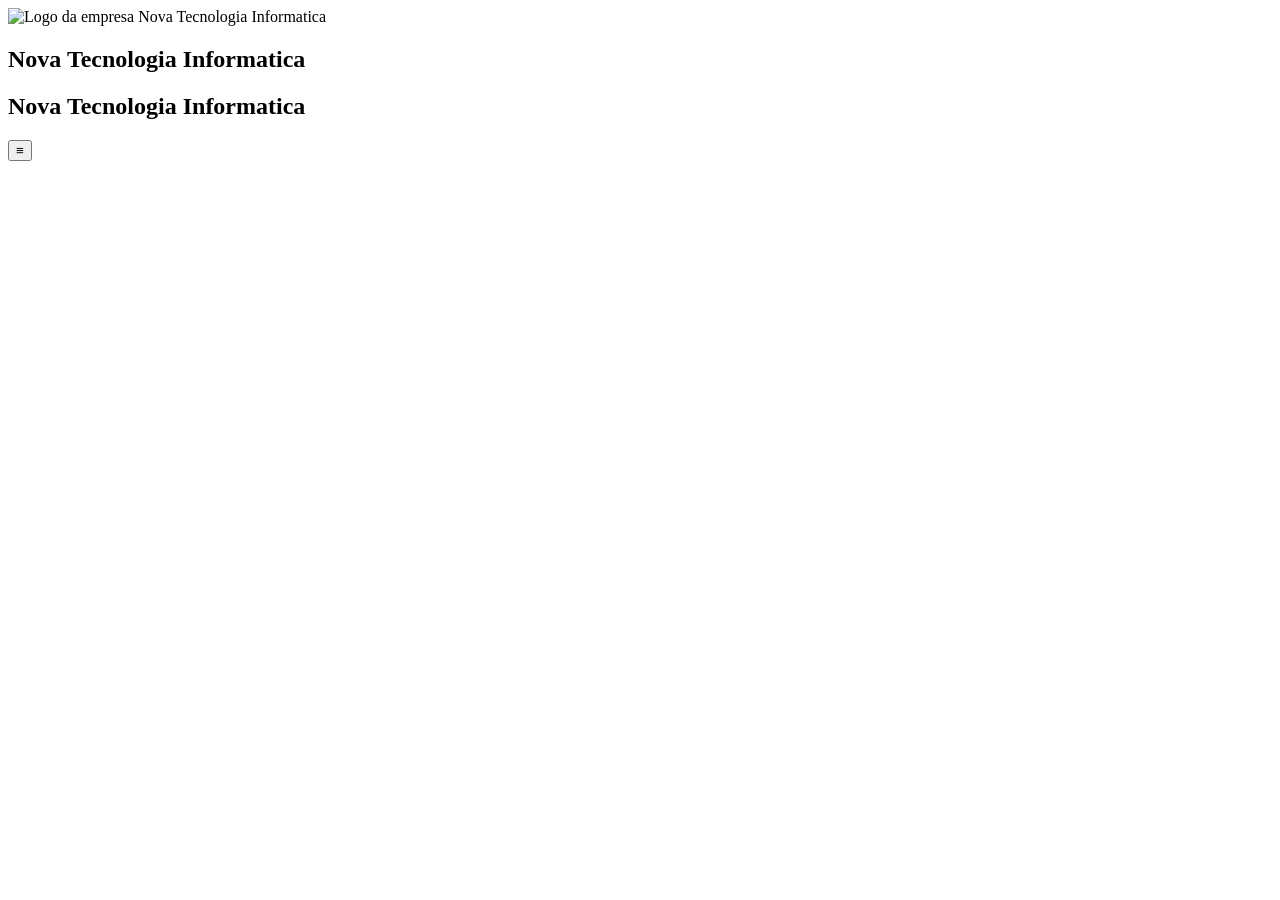
==== Projeto_NovaTecnologia/index.html @ 4cb66f89 "Criando um site" ====
<!DOCTYPE html>
<html lang="en">
<head>
    <meta charset="UTF-8">
    <meta name="viewport" content="width=device-width, initial-scale=1.0">
    <title>Nova Tecnologia Informatica</title>
    <link href="https://fonts.googleapis.com/css2?family=Poppins:wght@600&display=swap" rel="stylesheet">
    <link rel="stylesheet" href="css/style.css">
    <script defer src="js/menu.js"></script>
    <script defer src="js/carousel.js"></script>

</head>
<body>
    <!--Cabeçalho-->
    <header>
        <nav aria-label="Menu de navegação principal">
            <div class="logo">
                <img src="images/logo.png" alt="Logo da empresa Nova Tecnologia Informatica">
               </div>

                <div class="nome">
                    <h1>Nova Tecnologia Informatica</h1>
                </div>
                <div class="nome">
                    <h1>Nova Tecnologia Informatica</h1>
                </div>
                <button id="menu-toggle" class="menu-toggle" aria-label="Abrir menu">&#8801</button>
                <ul
    </header>
</body>
</html>
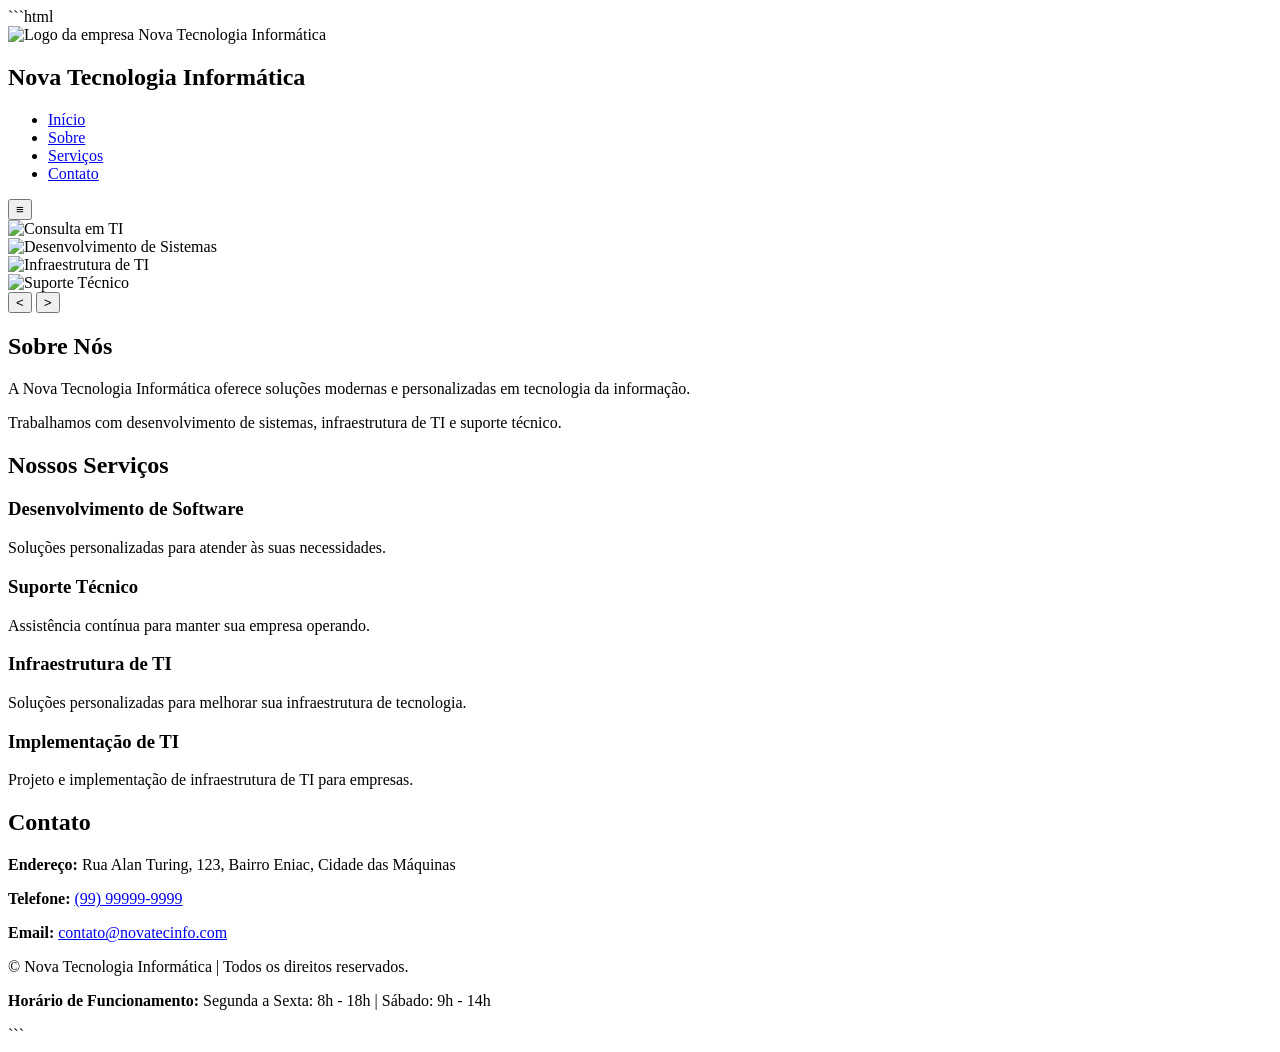
==== commit de225a30: "contato,serviço,sobre" ====
--- a/Projeto_NovaTecnologia/index.html
+++ b/Projeto_NovaTecnologia/index.html
@@ -1,31 +1,195 @@
+```html
 <!DOCTYPE html>
-<html lang="en">
+<html lang="pt-br">
+
 <head>
     <meta charset="UTF-8">
     <meta name="viewport" content="width=device-width, initial-scale=1.0">
-    <title>Nova Tecnologia Informatica</title>
+
+    <title>Nova Tecnologia Informática</title>
+    <link href="https://fonts.googleapis.com/css2?family=Poppins:wght@600&display=swap"
     <link href="https://fonts.googleapis.com/css2?family=Poppins:wght@600&display=swap" rel="stylesheet">
+    <link rel="stylesheet" href="css/style.css"
     <link rel="stylesheet" href="css/style.css">
+
     <script defer src="js/menu.js"></script>
     <script defer src="js/carousel.js"></script>
+</head>
 
-</head>
 <body>
-    <!--Cabeçalho-->
+
+    <!-- Cabeçalho -->
     <header>
         <nav aria-label="Menu de navegação principal">
+
             <div class="logo">
-                <img src="images/logo.png" alt="Logo da empresa Nova Tecnologia Informatica">
-               </div>
+                <img src="images/logo.png" alt="Logo da empresa Nova Tecnologia Informática">
+            </div>
 
-                <div class="nome">
-                    <h1>Nova Tecnologia Informatica</h1>
-                </div>
-                <div class="nome">
-                    <h1>Nova Tecnologia Informatica</h1>
-                </div>
-                <button id="menu-toggle" class="menu-toggle" aria-label="Abrir menu">&#8801</button>
-                <ul
+            <div class="nome">
+                <h1>Nova Tecnologia Informática</h1>
+            </div>
+
+            <!-- Menu -->
+            <ul id="menu">
+                <li><a href="#inicio">Início</a></li>
+                <li><a href="#sobre">Sobre</a></li>
+                <li><a href="#servicos">Serviços</a></li>
+                <li><a href="#contato">Contato</a></li>
+            </ul>
+                 
+            <button id="menu-toggle" class="menu-toggle" aria-label="Abrir menu">
+                &#8801;
+            </button>
+
+        </nav>
     </header>
+
+    <!-- Início -->
+    <section id="inicio" class="carousel" aria-labelledby="carousel-heading">
+
+        <article class="carousel-item">
+            <img src="images/imagem1.jpg" alt="Consulta em TI">
+        </article>
+
+        <article class="carousel-item">
+            <img src="images/imagem2.jpg" alt="Desenvolvimento de Sistemas">
+        </article>
+
+        <article class="carousel-item">
+            <img src="images/imagem3.jpg" alt="Infraestrutura de TI">
+        </article>
+
+        <article class="carousel-item">
+            <img src="images/imagem4.jpg" alt="Suporte Técnico">
+        </article>
+
+        <div>
+            <button class="carousel-btn prev" aria-label="Imagem Anterior">
+                &lt;
+            </button>
+
+            <button class="carousel-btn next" aria-label="Próxima Imagem">
+                &gt;
+            </button>
+        </div>
+
+    </section>
+
+    <!-- Sobre -->
+    <section id="sobre">
+        <div class="container">
+
+            <h2>Sobre Nós</h2>
+
+            <p>
+                A Nova Tecnologia Informática oferece soluções
+                modernas e personalizadas em tecnologia da informação.
+            </p>
+
+            <p>
+                Trabalhamos com desenvolvimento de sistemas,
+                infraestrutura de TI e suporte técnico.
+            </p>
+
+        </div>
+    </section>
+
+    <!-- Serviços -->
+    <section id="servicos" class="services">
+
+        <div class="container">
+
+            <h2>Nossos Serviços</h2>
+
+            <div class="service-list">
+
+                <article class="service-item">
+                    <h3>Desenvolvimento de Software</h3>
+                    <p>
+                        Soluções personalizadas para atender
+                        às suas necessidades.
+                    </p>
+                </article>
+
+                <article class="service-item">
+                    <h3>Suporte Técnico</h3>
+                    <p>
+                        Assistência contínua para manter
+                        sua empresa operando.
+                    </p>
+                </article>
+
+                <article class="service-item">
+                    <h3>Infraestrutura de TI</h3>
+                    <p>
+                        Soluções personalizadas para melhorar
+                        sua infraestrutura de tecnologia.
+                    </p>
+                </article>
+
+                <article class="service-item">
+                    <h3>Implementação de TI</h3>
+                    <p>
+                        Projeto e implementação de infraestrutura
+                        de TI para empresas.
+                    </p>
+                </article>
+
+            </div>
+
+        </div>
+
+    </section>
+
+    <!-- Contato -->
+    <section id="contato">
+
+        <div class="container">
+
+            <h2>Contato</h2>
+
+            <p>
+                <strong>Endereço:</strong>
+                Rua Alan Turing, 123, Bairro Eniac,
+                Cidade das Máquinas
+            </p>
+
+            <p>
+                <strong>Telefone:</strong>
+                <a href="tel:+5599999999">
+                    (99) 99999-9999
+                </a>
+            </p>
+
+            <p>
+                <strong>Email:</strong>
+                <a href="mailto:contato@novatecinfo.com">
+                    contato@novatecinfo.com
+                </a>
+            </p>
+
+        </div>
+
+    </section>
+
+    <!-- Rodapé -->
+    <footer>
+
+        <p>
+            &copy; Nova Tecnologia Informática |
+            Todos os direitos reservados.
+        </p>
+
+        <p>
+            <strong>Horário de Funcionamento:</strong>
+            Segunda a Sexta: 8h - 18h |
+            Sábado: 9h - 14h
+        </p>
+
+    </footer>
+
 </body>
-</html>+
+</html>
+```
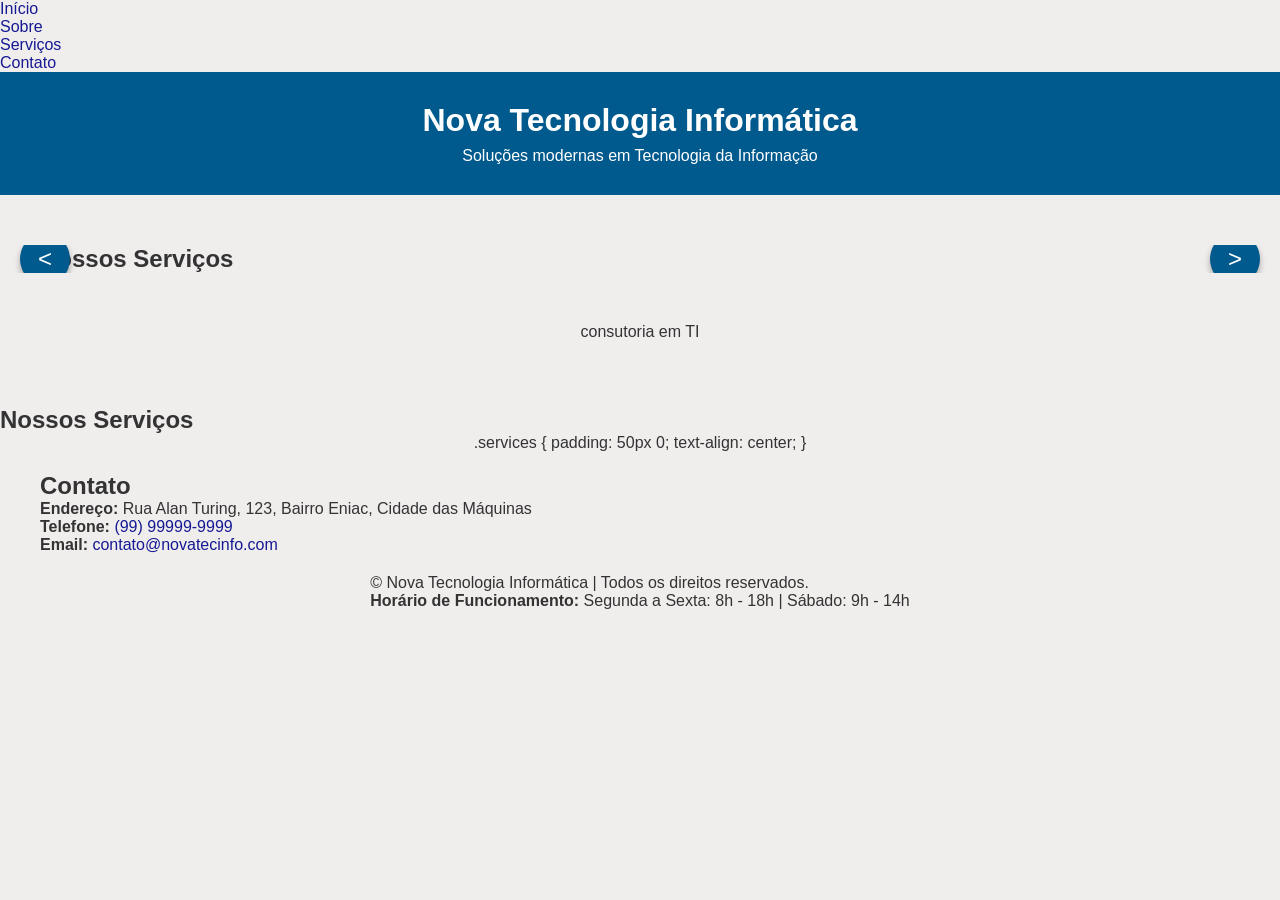
==== commit 0c09fd72: "Inicio da estilização do site" ====
--- a/Projeto_NovaTecnologia/index.html
+++ b/Projeto_NovaTecnologia/index.html
@@ -1,17 +1,30 @@
-```html
+<!DOCTYPE html>
+<html lang="pt-BR">
+<head>
+    <meta charset="UTF-8">
+    <meta name="viewport" content="width=device-width, initial-scale=1.0">
+    <title>Meu Site</title>
+    
+    <!-- Conectando o arquivo CSS externo -->
+    <link rel="stylesheet" href="style.css">
+
 <!DOCTYPE html>
 <html lang="pt-br">
-
+    
+</div>
 <head>
     <meta charset="UTF-8">
     <meta name="viewport" content="width=device-width, initial-scale=1.0">
 
     <title>Nova Tecnologia Informática</title>
-    <link href="https://fonts.googleapis.com/css2?family=Poppins:wght@600&display=swap"
+
+    <!-- Fonte Poppins -->
     <link href="https://fonts.googleapis.com/css2?family=Poppins:wght@600&display=swap" rel="stylesheet">
-    <link rel="stylesheet" href="css/style.css"
+
+    <!-- CSS -->
     <link rel="stylesheet" href="css/style.css">
 
+    <!-- JavaScript -->
     <script defer src="js/menu.js"></script>
     <script defer src="js/carousel.js"></script>
 </head>
@@ -19,15 +32,12 @@
 <body>
 
     <!-- Cabeçalho -->
-    <header>
-        <nav aria-label="Menu de navegação principal">
+  
 
-            <div class="logo">
-                <img src="images/logo.png" alt="Logo da empresa Nova Tecnologia Informática">
+            
+              
             </div>
 
-            <div class="nome">
-                <h1>Nova Tecnologia Informática</h1>
             </div>
 
             <!-- Menu -->
@@ -37,7 +47,7 @@
                 <li><a href="#servicos">Serviços</a></li>
                 <li><a href="#contato">Contato</a></li>
             </ul>
-                 
+
             <button id="menu-toggle" class="menu-toggle" aria-label="Abrir menu">
                 &#8801;
             </button>
@@ -45,105 +55,84 @@
         </nav>
     </header>
 
-    <!-- Início -->
-    <section id="inicio" class="carousel" aria-labelledby="carousel-heading">
+    <!-- Faixa azul com título -->
+    <section class="faixa-titulo">
+        <h2>Nova Tecnologia Informática</h2>
+        <p>Soluções modernas em Tecnologia da Informação</p>
+    </section>
 
-        <article class="carousel-item">
-            <img src="images/imagem1.jpg" alt="Consulta em TI">
-        </article>
+    <!-- Início / Carrossel -->
+    <section id="inicio" class="carousel">
 
-        <article class="carousel-item">
-            <img src="images/imagem2.jpg" alt="Desenvolvimento de Sistemas">
-        </article>
+        
 
-        <article class="carousel-item">
-            <img src="images/imagem3.jpg" alt="Infraestrutura de TI">
-        </article>
-
-        <article class="carousel-item">
-            <img src="images/imagem4.jpg" alt="Suporte Técnico">
-        </article>
+      <!-- Serviços -->
+<section id="servicos">
+    <div class="container">
 
         <div>
-            <button class="carousel-btn prev" aria-label="Imagem Anterior">
-                &lt;
-            </button>
 
-            <button class="carousel-btn next" aria-label="Próxima Imagem">
-                &gt;
-            </button>
+             <h2>Nossos Serviços</h2>
+
+        <div class="servicos">
+            
         </div>
+
+       
+
+        </div>
+
+    </div>
+</section>
+
+        </div>
+
+        <button class="carousel-btn prev" aria-label="Imagem Anterior">
+            &lt;
+        </button>
+
+        <button class="carousel-btn next" aria-label="Próxima Imagem">
+            &gt;
+        </button>
 
     </section>
 
     <!-- Sobre -->
     <section id="sobre">
-        <div class="container">
-
-            <h2>Sobre Nós</h2>
-
-            <p>
-                A Nova Tecnologia Informática oferece soluções
-                modernas e personalizadas em tecnologia da informação.
-            </p>
-
-            <p>
-                Trabalhamos com desenvolvimento de sistemas,
-                infraestrutura de TI e suporte técnico.
-            </p>
-
-        </div>
-    </section>
-
-    <!-- Serviços -->
-    <section id="servicos" class="services">
 
         <div class="container">
 
-            <h2>Nossos Serviços</h2>
 
-            <div class="service-list">
 
-                <article class="service-item">
-                    <h3>Desenvolvimento de Software</h3>
-                    <p>
-                        Soluções personalizadas para atender
-                        às suas necessidades.
-                    </p>
-                </article>
-
-                <article class="service-item">
-                    <h3>Suporte Técnico</h3>
-                    <p>
-                        Assistência contínua para manter
-                        sua empresa operando.
-                    </p>
-                </article>
-
-                <article class="service-item">
-                    <h3>Infraestrutura de TI</h3>
-                    <p>
-                        Soluções personalizadas para melhorar
-                        sua infraestrutura de tecnologia.
-                    </p>
-                </article>
-
-                <article class="service-item">
-                    <h3>Implementação de TI</h3>
-                    <p>
-                        Projeto e implementação de infraestrutura
-                        de TI para empresas.
-                    </p>
-                </article>
-
-            </div>
+            <p>
+               consutoria em TI
+            </p>
 
         </div>
 
     </section>
 
+    <!-- Serviços -->
+    
+
+        
+
+            <h2>Nossos Serviços</h2>
+
+            
+
+ <div class="service-list">
+
+.services {
+    padding: 50px 0;
+    text-align: center;
+}
+
+
+
+            
+
     <!-- Contato -->
-    <section id="contato">
 
         <div class="container">
 
@@ -191,5 +180,4 @@
 
 </body>
 
-</html>
-```
+</html>
--- a/Projeto_NovaTecnologia/style.css
+++ b/Projeto_NovaTecnologia/style.css
@@ -0,0 +1,341 @@
+* {
+    margin: 0;
+    padding: 0;
+    box-sizing: border-box;
+}
+
+body {
+    font-family: Arial, Helvetica, sans-serif;
+    background-color: #f0eded;
+    color: #333;
+}
+
+a {
+    color: rgb(21, 25, 146);
+    text-decoration: none;
+}
+
+.container {
+    width: 100%;
+    max-width: 1200px;
+    margin: 0 auto;
+}
+
+/* =========================
+   CABEÇALHO
+========================= */
+
+header {
+    background-color: #005a8d;
+    color: white;
+    padding: 20px 0;
+    position: relative;
+}
+
+header::before {
+    content: "";
+    position: absolute;
+    top: 0;
+    left: 0;
+    width: 100%;
+    height: 8px;
+    background-color: #003b5c;
+}
+
+header nav {
+    display: flex;
+    justify-content: space-between;
+    align-items: center;
+    padding: 1%;
+}
+
+header nav ul {
+    list-style: none;
+    display: flex;
+    gap: 25px;
+}
+
+header nav ul li a {
+    color: white;
+    text-decoration: none;
+    font-size: 16px;
+}
+
+/* =========================
+   LOGOTIPO
+========================= */
+
+.logo {
+    display: flex;
+}
+
+.logo img {
+    max-width: 80px;
+    height: auto;
+}
+
+.nome {
+    width: 70%;
+    margin-left: 2px;
+}
+
+.nome h1 {
+    font-family: "Poppins", sans-serif;
+    font-size: 28px;
+    font-weight: 600;
+    color: #faf6f6;
+}
+
+/* =========================
+   FAIXA
+========================= */
+
+.faixa {
+    width: 100%;
+    background-color: #003b5c;
+    color: white;
+    text-align: center;
+    padding: 10px;
+}
+
+.faixa h2 {
+    font-size: 20px;
+    margin-bottom: 5px;
+}
+
+.faixa p {
+    font-size: 14px;
+}
+
+/* =========================
+   FAIXA DO TÍTULO
+========================= */
+
+.faixa-titulo {
+    width: 100%;
+    background-color: #005a8d;
+    color: white;
+    text-align: center;
+    padding: 30px 20px;
+}
+
+.faixa-titulo h2 {
+    font-family: "Poppins", sans-serif;
+    font-size: 32px;
+    margin-bottom: 8px;
+}
+
+.faixa-titulo p {
+    font-size: 16px;
+}
+
+/* =========================
+   CARROSSEL
+========================= */
+
+.carousel {
+    position: relative;
+    width: 100%;
+    max-width: 100%;
+    margin-top: 50px;
+    overflow: hidden;
+}
+
+.carousel-container {
+    display: flex;
+    align-items: center;
+    transition: transform 1s ease-in-out;
+}
+
+.carousel-item {
+    min-width: 100%;
+}
+
+.carousel-item img {
+    width: 100%;
+    height: 400px;
+    object-fit: cover;
+    display: block;
+}
+
+/* Botões de navegação do carrossel (Setas) */
+.carousel-btn {
+    position: absolute;
+    top: 50%;
+    transform: translateY(-50%);
+    background-color: #005a8d;
+    color: white;
+    border: none;
+    font-size: 1.5rem;
+    cursor: pointer;
+    padding: 12px 18px;
+    border-radius: 50%;
+    z-index: 10;
+    box-shadow: 0 4px 6px rgba(0, 0, 0, 0.3);
+    transition: background-color 0.3s;
+}
+
+.carousel-btn:hover {
+    background-color: #003b5c;
+}
+
+.carousel-btn.prev {
+    left: 20px;
+}
+
+.carousel-btn.next {
+    right: 20px;
+}
+
+/* =========================
+   SOBRE
+========================= */
+
+#sobre {
+    padding: 50px 0;
+    text-align: center;
+}
+
+#sobre h2 {
+    color: #005a8d;
+    margin-bottom: 20px;
+}
+
+#sobre p {
+    margin-bottom: 15px;
+}
+
+/* =========================
+   SERVIÇOS
+========================= */
+
+/* =========================
+   SERVIÇOS
+========================= */
+
+.services {
+    padding: 50px 0;
+    text-align: center;
+}
+
+.services h2 {
+    font-size: 2rem;
+    color: #005a8d;
+    margin-bottom: 30px;
+}
+
+/* O container principal que alinha os cards em linha */
+.service-list {
+    display: flex;
+    justify-content: center;
+    gap: 20px;
+    flex-wrap: wrap; /* Permite que quebrem a linha apenas se a tela for pequena */
+}
+
+/* Cada card individual */
+.service-item {
+    background-color: white;
+    padding: 25px;
+    border-radius: 8px;
+    text-align: center;
+    box-shadow: 0 3px 10px rgba(0, 0, 0, 0.1);
+    
+    /* ESSAS DUAS LINHAS FAZEM ELES SE DIVIDIREM LADO A LADO */
+    flex: 1;
+    min-width: 250px;
+}
+
+.service-item h3 {
+    color: #005a8d;
+    margin-bottom: 15px;
+}
+
+/* =========================
+   CELULAR
+========================= */
+
+.menu-toggle {
+    display: none;
+}
+
+@media (max-width: 768px) {
+    header nav {
+        flex-wrap: wrap;
+    }
+
+    .nome {
+        width: auto;
+        flex: 1;
+    }
+
+    .nome h1 {
+        font-size: 20px;
+    }
+
+    header nav ul {
+        display: none;
+    }
+
+    .menu-toggle {
+        display: block;
+        background: none;
+        border: none;
+        color: white;
+        font-size: 30px;
+        cursor: pointer;
+    }
+
+    .faixa-titulo h2 {
+        font-size: 24px;
+    }
+
+    .faixa-titulo p {
+        font-size: 14px;
+    }
+
+    .carousel-item img {
+        height: 250px;
+    }
+
+    .service-list {
+        flex-direction: column;
+        align-items: center;
+    img{
+        max-widht: 100%;
+
+    }
+    /*Responsividade para telas menores*/
+    @media (max-widht: 768px){
+        /*No carrossel, empilhar imagem e texto*/
+        .carousel-item{
+            flex-direction: column;
+            text-align: center;
+        }
+        .carousel-item img{
+            margin-bottom: 20px;
+            max-width: 90%;
+        }
+    }
+    /*Menu responsivo*/
+    .menu-toggle{
+        display: none;
+        font-size: 2px;
+        background: none;
+        border: none;
+        color: white;
+        cursor: pointer;
+    
+    }
+    @media (max-width: 768px){
+        .menu-toggle{
+            display: block;
+
+
+        }
+    }
+/*Esconde o menu por padrão e exibe quando ativado*/
+.menu{
+    display: none;
+    flex-direction: column;
+    background: #005ad
+}
